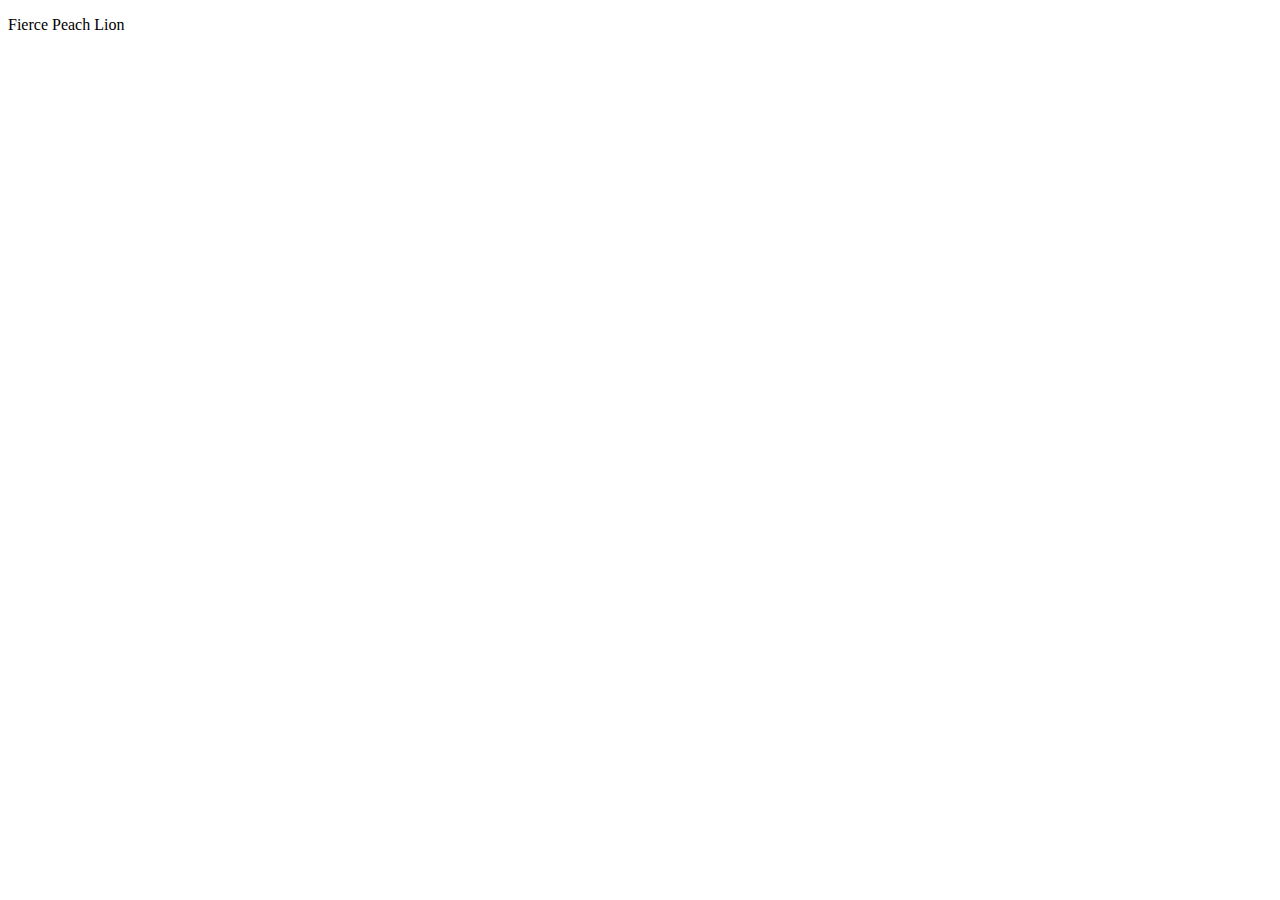
==== index.html @ e72bee27 "Initial setup" ====
<!DOCTYPE html>
<html lang="en">
<head>
	<meta charset="UTF-8">
	<meta name="viewport" content="width=device-width, initial-scale=1.0">
	<title>Order Name Generator</title>
</head>
<body>
	<p id="name-display">Refresh the page to generate a new name!</p>

	<script src="generator.js"></script>
	<script>
		document.getElementById("name-display").textContent = generateName();
	</script>
</body>
</html>
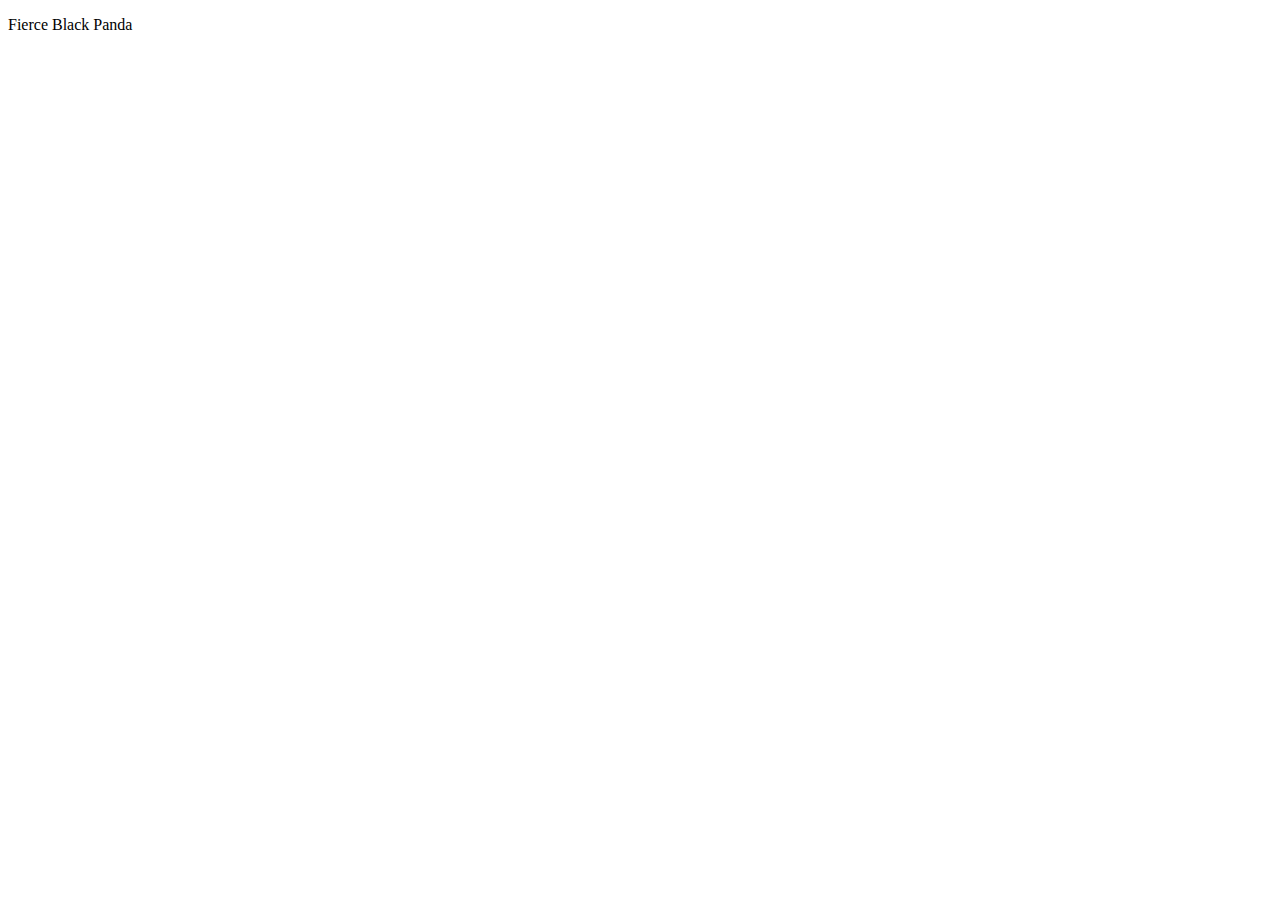
==== commit a5939892: "Broken JS to two files" ====
--- a/index.html
+++ b/index.html
@@ -8,9 +8,6 @@
 <body>
 	<p id="name-display">Refresh the page to generate a new name!</p>
 
-	<script src="generator.js"></script>
-	<script>
-		document.getElementById("name-display").textContent = generateName();
-	</script>
+	<script type="module" src="./mainScript.js"></script>
 </body>
 </html>
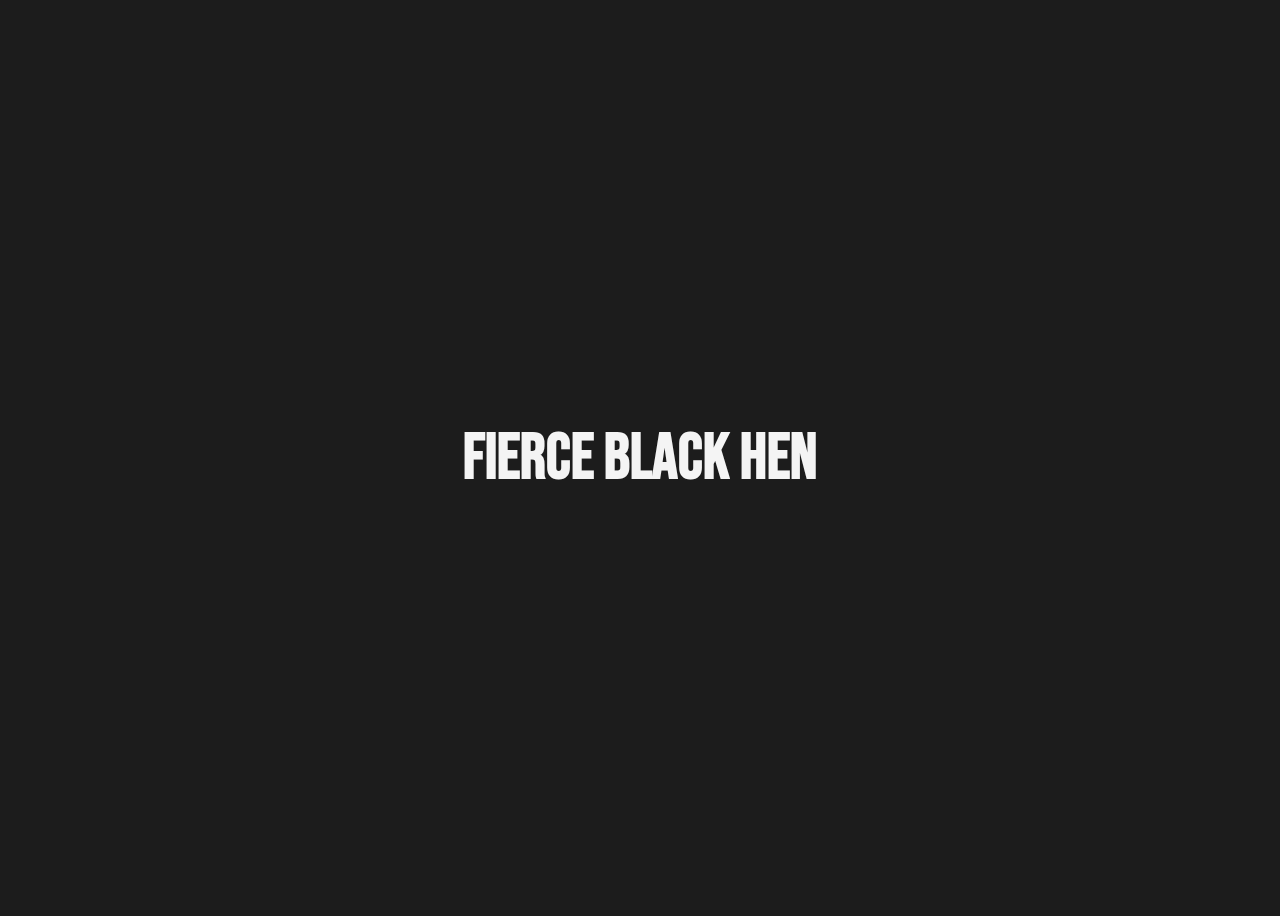
==== commit 268fdc94: "Added style" ====
--- a/index.html
+++ b/index.html
@@ -4,6 +4,7 @@
 	<meta charset="UTF-8">
 	<meta name="viewport" content="width=device-width, initial-scale=1.0">
 	<title>Order Name Generator</title>
+	<link rel="stylesheet" href="styles.css">
 </head>
 <body>
 	<p id="name-display">Refresh the page to generate a new name!</p>
--- a/styles.css
+++ b/styles.css
@@ -0,0 +1,17 @@
+@import url('https://fonts.googleapis.com/css2?family=Bebas+Neue&display=swap');
+
+
+body {
+    display: flex;
+    justify-content: center;
+    align-items: center;
+    height: 100vh;
+    background-color: #1c1c1c;
+    color: #f4f4f4;
+    font-family: 'Bebas Neue', sans-serif;
+    text-align: center;
+    font-size: 4em;
+    font-weight: bold;
+}
+
+
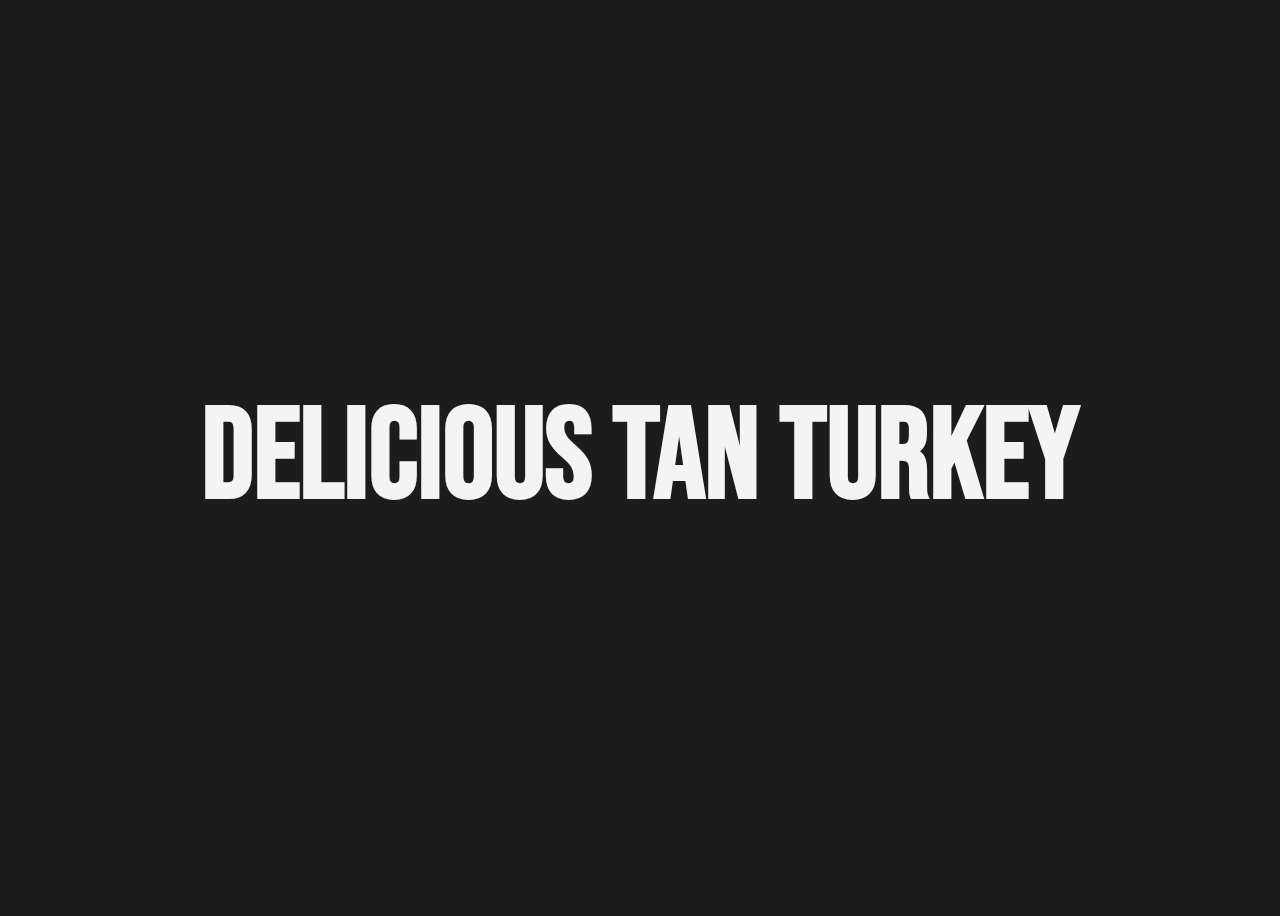
==== commit 4827396e: "Each part of the name can be refreshed" ====
--- a/index.html
+++ b/index.html
@@ -7,7 +7,11 @@
 	<link rel="stylesheet" href="styles.css">
 </head>
 <body>
-	<p id="name-display">Refresh the page to generate a new name!</p>
+	<div id="name-display">
+		<span id="adjective-part"></span> 
+        <span id="color-part"></span> 
+        <span id="animal-part"></span>
+	</div>
 
 	<script type="module" src="./mainScript.js"></script>
 </body>
--- a/styles.css
+++ b/styles.css
@@ -10,8 +10,11 @@
     color: #f4f4f4;
     font-family: 'Bebas Neue', sans-serif;
     text-align: center;
-    font-size: 4em;
+    font-size: 8em;
     font-weight: bold;
 }
 
-
+[id$="-part"]:hover {
+    color: #c1c1c1;
+    cursor: pointer;
+}